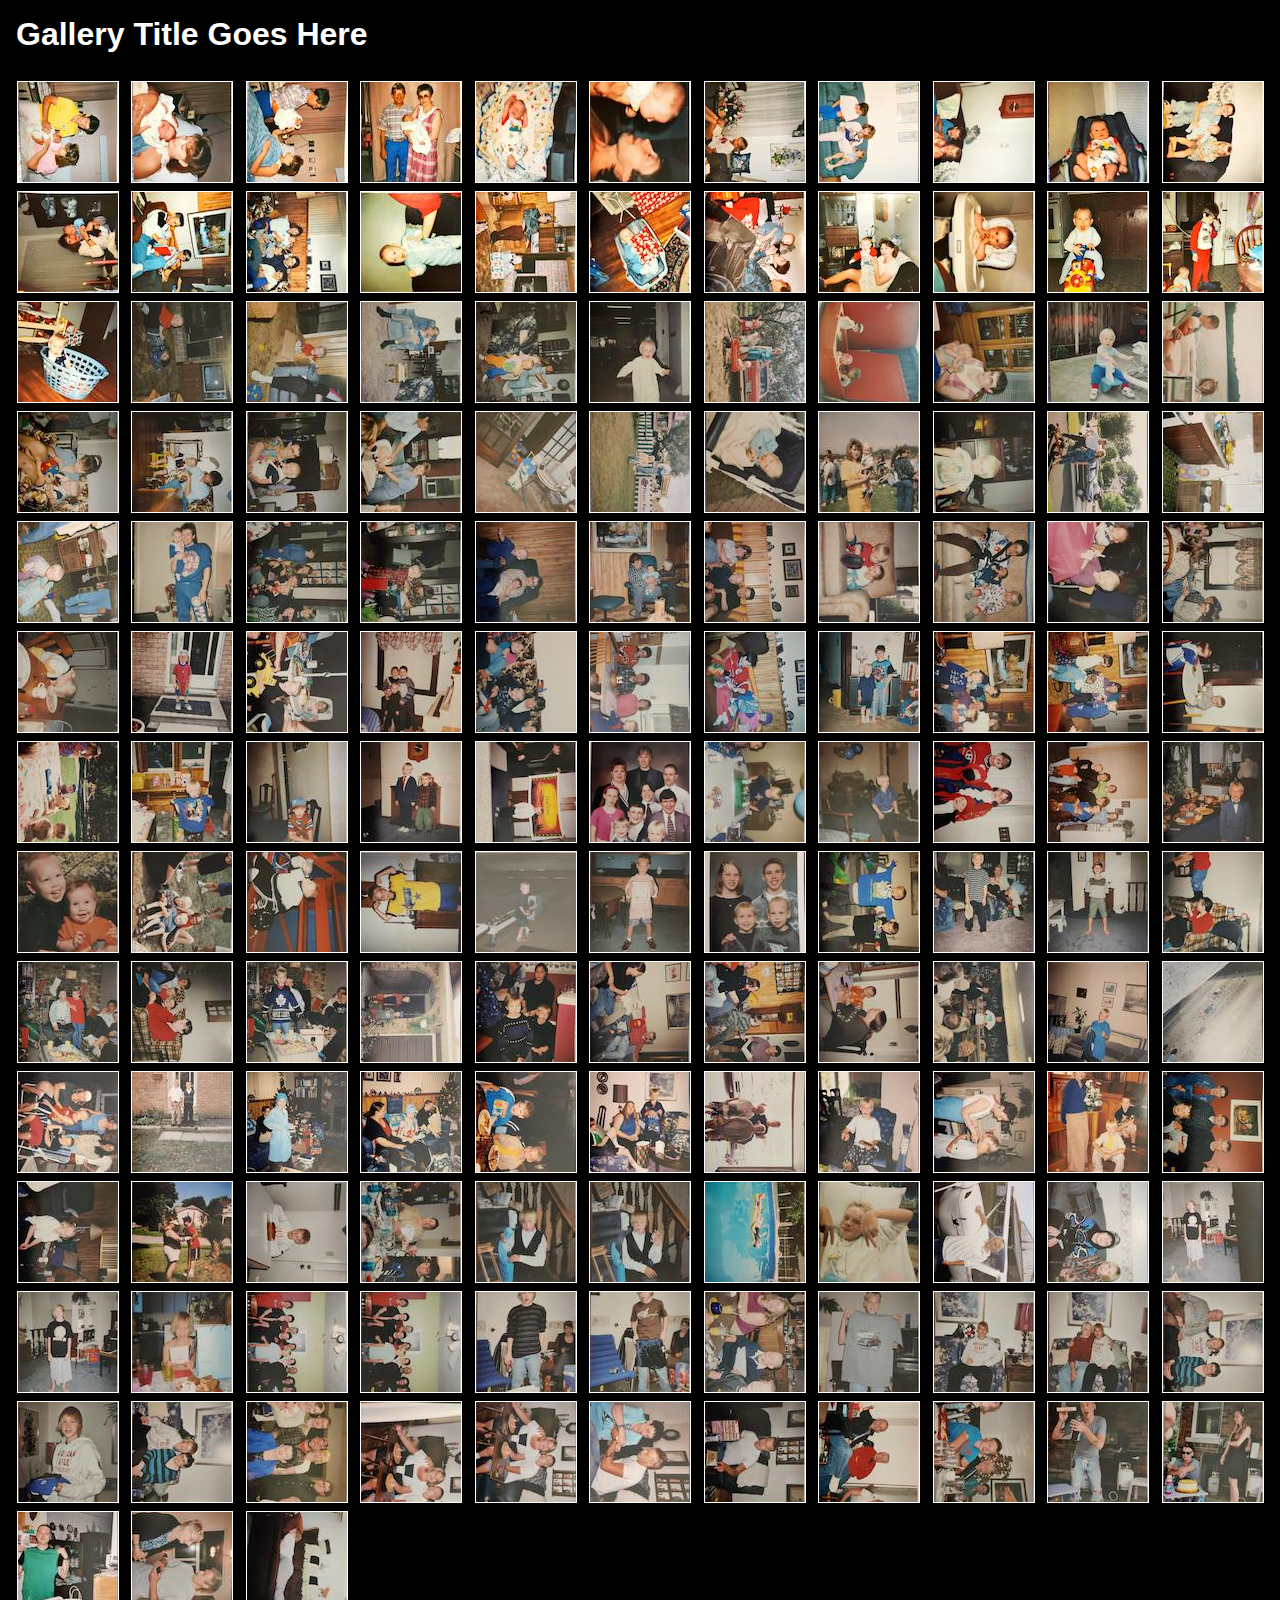
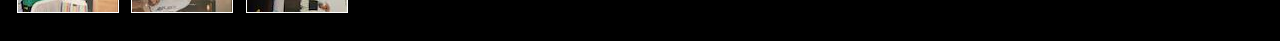
==== index.html @ 578145d7 "initial commit" ====
<!DOCTYPE html>
<html lang="en">
<head>
    <meta charset="UTF-8">
    <meta name="viewport" content="width=device-width, initial-scale=1.0">
    <title>Gallery Title Goes Here</title>
    <link rel="stylesheet" href="photoswipe/photoswipe.css">
    <style>
        *, *::before, *::after { box-sizing: border-box; font-family: 'Segoe UI', Tahoma, Geneva, Verdana, sans-serif; }
        body { padding: 0; margin: 0; background: black; }
        h1 { font-size: 2rem; color: white; margin: 0; padding: 1rem;}
        .gallery { margin: 1rem; display: flex; flex-flow: row wrap; margin: 4px; padding: 4px; background: black; justify-content: space-evenly; }
        .gallery > a { display: inline-block; width: 102px; height: 102px; margin: 4px; padding: 0; border: 1px solid white; }
        .gallery > a > img { width: 100px; height: 100px; margin: 0; padding: 0; object-fit: cover; }
        .gallery > .filler { display: inline-block;  width: 102px; height: 0px; margin: 4px; }
    </style>
    <script type="module">
        import PhotoSwipeLightbox from './photoswipe/photoswipe-lightbox.esm.min.js';
        import PhotoSwipe from './photoswipe/photoswipe.esm.min.js';
        const lightbox = new PhotoSwipeLightbox({
          gallery: '#test',
          children: 'a',
          bgOpacity: 0.9,
          loop: true,
          wheelToZoom: true,
          spacing: 0.5,
          clickToCloseNonZoomable: false,
          preload: [2, 3],
          pswpModule: PhotoSwipe
        });
        lightbox.init();
    </script>
</head>
<body>
    <h1>Gallery Title Goes Here</h1>
    <div id='test' class='gallery'>
        <a href='images/0001-1484x2232.jpg' data-pswp-width='1484' data-pswp-height='2232' data-cropped='true' target='_blank'><img src='thumbs/0001-100x150.jpg'></a>
        <a href='images/0002-1424x2170.jpg' data-pswp-width='1424' data-pswp-height='2170' data-cropped='true' target='_blank'><img src='thumbs/0002-100x152.jpg'></a>
        <a href='images/0003-1380x2140.jpg' data-pswp-width='1380' data-pswp-height='2140' data-cropped='true' target='_blank'><img src='thumbs/0003-100x155.jpg'></a>
        <a href='images/0004-1396x2116.jpg' data-pswp-width='1396' data-pswp-height='2116' data-cropped='true' target='_blank'><img src='thumbs/0004-100x152.jpg'></a>
        <a href='images/0005-1424x2268.jpg' data-pswp-width='1424' data-pswp-height='2268' data-cropped='true' target='_blank'><img src='thumbs/0005-100x159.jpg'></a>
        <a href='images/0006-1346x2144.jpg' data-pswp-width='1346' data-pswp-height='2144' data-cropped='true' target='_blank'><img src='thumbs/0006-100x159.jpg'></a>
        <a href='images/0007-1392x2216.jpg' data-pswp-width='1392' data-pswp-height='2216' data-cropped='true' target='_blank'><img src='thumbs/0007-100x159.jpg'></a>
        <a href='images/0008-1350x2084.jpg' data-pswp-width='1350' data-pswp-height='2084' data-cropped='true' target='_blank'><img src='thumbs/0008-100x154.jpg'></a>
        <a href='images/0009-1422x2194.jpg' data-pswp-width='1422' data-pswp-height='2194' data-cropped='true' target='_blank'><img src='thumbs/0009-100x154.jpg'></a>
        <a href='images/0010-1546x2286.jpg' data-pswp-width='1546' data-pswp-height='2286' data-cropped='true' target='_blank'><img src='thumbs/0010-100x148.jpg'></a>
        <a href='images/0011-1682x2550.jpg' data-pswp-width='1682' data-pswp-height='2550' data-cropped='true' target='_blank'><img src='thumbs/0011-100x152.jpg'></a>
        <a href='images/0012-2038x1318.jpg' data-pswp-width='2038' data-pswp-height='1318' data-cropped='true' target='_blank'><img src='thumbs/0012-155x100.jpg'></a>
        <a href='images/0013-1528x2360.jpg' data-pswp-width='1528' data-pswp-height='2360' data-cropped='true' target='_blank'><img src='thumbs/0013-100x154.jpg'></a>
        <a href='images/0014-1556x2388.jpg' data-pswp-width='1556' data-pswp-height='2388' data-cropped='true' target='_blank'><img src='thumbs/0014-100x153.jpg'></a>
        <a href='images/0015-2074x1400.jpg' data-pswp-width='2074' data-pswp-height='1400' data-cropped='true' target='_blank'><img src='thumbs/0015-148x100.jpg'></a>
        <a href='images/0016-1452x2240.jpg' data-pswp-width='1452' data-pswp-height='2240' data-cropped='true' target='_blank'><img src='thumbs/0016-100x154.jpg'></a>
        <a href='images/0017-1354x2070.jpg' data-pswp-width='1354' data-pswp-height='2070' data-cropped='true' target='_blank'><img src='thumbs/0017-100x153.jpg'></a>
        <a href='images/0018-1554x2398.jpg' data-pswp-width='1554' data-pswp-height='2398' data-cropped='true' target='_blank'><img src='thumbs/0018-100x154.jpg'></a>
        <a href='images/0019-2120x1402.jpg' data-pswp-width='2120' data-pswp-height='1402' data-cropped='true' target='_blank'><img src='thumbs/0019-151x100.jpg'></a>
        <a href='images/0020-1658x2482.jpg' data-pswp-width='1658' data-pswp-height='2482' data-cropped='true' target='_blank'><img src='thumbs/0020-100x150.jpg'></a>
        <a href='images/0021-1478x2206.jpg' data-pswp-width='1478' data-pswp-height='2206' data-cropped='true' target='_blank'><img src='thumbs/0021-100x149.jpg'></a>
        <a href='images/0022-1674x2500.jpg' data-pswp-width='1674' data-pswp-height='2500' data-cropped='true' target='_blank'><img src='thumbs/0022-100x149.jpg'></a>
        <a href='images/0023-1410x2112.jpg' data-pswp-width='1410' data-pswp-height='2112' data-cropped='true' target='_blank'><img src='thumbs/0023-100x150.jpg'></a>
        <a href='images/0024-1368x2140.jpg' data-pswp-width='1368' data-pswp-height='2140' data-cropped='true' target='_blank'><img src='thumbs/0024-100x156.jpg'></a>
        <a href='images/0025-1694x2634.jpg' data-pswp-width='1694' data-pswp-height='2634' data-cropped='true' target='_blank'><img src='thumbs/0025-100x155.jpg'></a>
        <a href='images/0026-1684x2582.jpg' data-pswp-width='1684' data-pswp-height='2582' data-cropped='true' target='_blank'><img src='thumbs/0026-100x153.jpg'></a>
        <a href='images/0027-1722x2662.jpg' data-pswp-width='1722' data-pswp-height='2662' data-cropped='true' target='_blank'><img src='thumbs/0027-100x155.jpg'></a>
        <a href='images/0028-1438x2162.jpg' data-pswp-width='1438' data-pswp-height='2162' data-cropped='true' target='_blank'><img src='thumbs/0028-100x150.jpg'></a>
        <a href='images/0029-1946x2930.jpg' data-pswp-width='1946' data-pswp-height='2930' data-cropped='true' target='_blank'><img src='thumbs/0029-100x151.jpg'></a>
        <a href='images/0030-1676x2480.jpg' data-pswp-width='1676' data-pswp-height='2480' data-cropped='true' target='_blank'><img src='thumbs/0030-100x148.jpg'></a>
        <a href='images/0031-1634x2550.jpg' data-pswp-width='1634' data-pswp-height='2550' data-cropped='true' target='_blank'><img src='thumbs/0031-100x156.jpg'></a>
        <a href='images/0032-1566x2318.jpg' data-pswp-width='1566' data-pswp-height='2318' data-cropped='true' target='_blank'><img src='thumbs/0032-100x148.jpg'></a>
        <a href='images/0033-1388x2058.jpg' data-pswp-width='1388' data-pswp-height='2058' data-cropped='true' target='_blank'><img src='thumbs/0033-100x148.jpg'></a>
        <a href='images/0034-1830x2778.jpg' data-pswp-width='1830' data-pswp-height='2778' data-cropped='true' target='_blank'><img src='thumbs/0034-100x152.jpg'></a>
        <a href='images/0035-1202x1852.jpg' data-pswp-width='1202' data-pswp-height='1852' data-cropped='true' target='_blank'><img src='thumbs/0035-100x154.jpg'></a>
        <a href='images/0036-1500x2316.jpg' data-pswp-width='1500' data-pswp-height='2316' data-cropped='true' target='_blank'><img src='thumbs/0036-100x154.jpg'></a>
        <a href='images/0037-1694x2578.jpg' data-pswp-width='1694' data-pswp-height='2578' data-cropped='true' target='_blank'><img src='thumbs/0037-100x152.jpg'></a>
        <a href='images/0038-1560x2374.jpg' data-pswp-width='1560' data-pswp-height='2374' data-cropped='true' target='_blank'><img src='thumbs/0038-100x152.jpg'></a>
        <a href='images/0039-1576x2322.jpg' data-pswp-width='1576' data-pswp-height='2322' data-cropped='true' target='_blank'><img src='thumbs/0039-100x147.jpg'></a>
        <a href='images/0040-1498x2222.jpg' data-pswp-width='1498' data-pswp-height='2222' data-cropped='true' target='_blank'><img src='thumbs/0040-100x148.jpg'></a>
        <a href='images/0041-1656x2432.jpg' data-pswp-width='1656' data-pswp-height='2432' data-cropped='true' target='_blank'><img src='thumbs/0041-100x147.jpg'></a>
        <a href='images/0042-1766x2626.jpg' data-pswp-width='1766' data-pswp-height='2626' data-cropped='true' target='_blank'><img src='thumbs/0042-100x149.jpg'></a>
        <a href='images/0043-1466x2346.jpg' data-pswp-width='1466' data-pswp-height='2346' data-cropped='true' target='_blank'><img src='thumbs/0043-100x160.jpg'></a>
        <a href='images/0044-1656x2530.jpg' data-pswp-width='1656' data-pswp-height='2530' data-cropped='true' target='_blank'><img src='thumbs/0044-100x153.jpg'></a>
        <a href='images/0045-1490x2374.jpg' data-pswp-width='1490' data-pswp-height='2374' data-cropped='true' target='_blank'><img src='thumbs/0045-100x159.jpg'></a>
        <a href='images/0046-1512x2222.jpg' data-pswp-width='1512' data-pswp-height='2222' data-cropped='true' target='_blank'><img src='thumbs/0046-100x147.jpg'></a>
        <a href='images/0047-1438x2278.jpg' data-pswp-width='1438' data-pswp-height='2278' data-cropped='true' target='_blank'><img src='thumbs/0047-100x158.jpg'></a>
        <a href='images/0048-1278x1974.jpg' data-pswp-width='1278' data-pswp-height='1974' data-cropped='true' target='_blank'><img src='thumbs/0048-100x154.jpg'></a>
        <a href='images/0049-1516x2296.jpg' data-pswp-width='1516' data-pswp-height='2296' data-cropped='true' target='_blank'><img src='thumbs/0049-100x151.jpg'></a>
        <a href='images/0050-1436x2244.jpg' data-pswp-width='1436' data-pswp-height='2244' data-cropped='true' target='_blank'><img src='thumbs/0050-100x156.jpg'></a>
        <a href='images/0051-1382x2142.jpg' data-pswp-width='1382' data-pswp-height='2142' data-cropped='true' target='_blank'><img src='thumbs/0051-100x155.jpg'></a>
        <a href='images/0052-1684x2652.jpg' data-pswp-width='1684' data-pswp-height='2652' data-cropped='true' target='_blank'><img src='thumbs/0052-100x157.jpg'></a>
        <a href='images/0053-1472x2224.jpg' data-pswp-width='1472' data-pswp-height='2224' data-cropped='true' target='_blank'><img src='thumbs/0053-100x151.jpg'></a>
        <a href='images/0054-1462x2182.jpg' data-pswp-width='1462' data-pswp-height='2182' data-cropped='true' target='_blank'><img src='thumbs/0054-100x149.jpg'></a>
        <a href='images/0055-1864x2872.jpg' data-pswp-width='1864' data-pswp-height='2872' data-cropped='true' target='_blank'><img src='thumbs/0055-100x154.jpg'></a>
        <a href='images/0056-1590x2358.jpg' data-pswp-width='1590' data-pswp-height='2358' data-cropped='true' target='_blank'><img src='thumbs/0056-100x148.jpg'></a>
        <a href='images/0057-1412x2192.jpg' data-pswp-width='1412' data-pswp-height='2192' data-cropped='true' target='_blank'><img src='thumbs/0057-100x155.jpg'></a>
        <a href='images/0058-1280x2096.jpg' data-pswp-width='1280' data-pswp-height='2096' data-cropped='true' target='_blank'><img src='thumbs/0058-100x164.jpg'></a>
        <a href='images/0059-1358x2158.jpg' data-pswp-width='1358' data-pswp-height='2158' data-cropped='true' target='_blank'><img src='thumbs/0059-100x159.jpg'></a>
        <a href='images/0060-943x1602.jpg' data-pswp-width='943' data-pswp-height='1602' data-cropped='true' target='_blank'><img src='thumbs/0060-100x170.jpg'></a>
        <a href='images/0061-1486x2234.jpg' data-pswp-width='1486' data-pswp-height='2234' data-cropped='true' target='_blank'><img src='thumbs/0061-100x150.jpg'></a>
        <a href='images/0062-1346x2132.jpg' data-pswp-width='1346' data-pswp-height='2132' data-cropped='true' target='_blank'><img src='thumbs/0062-100x158.jpg'></a>
        <a href='images/0063-1256x1928.jpg' data-pswp-width='1256' data-pswp-height='1928' data-cropped='true' target='_blank'><img src='thumbs/0063-100x154.jpg'></a>
        <a href='images/0064-1582x2446.jpg' data-pswp-width='1582' data-pswp-height='2446' data-cropped='true' target='_blank'><img src='thumbs/0064-100x155.jpg'></a>
        <a href='images/0065-1674x2584.jpg' data-pswp-width='1674' data-pswp-height='2584' data-cropped='true' target='_blank'><img src='thumbs/0065-100x154.jpg'></a>
        <a href='images/0066-1658x2522.jpg' data-pswp-width='1658' data-pswp-height='2522' data-cropped='true' target='_blank'><img src='thumbs/0066-100x152.jpg'></a>
        <a href='images/0067-1654x2550.jpg' data-pswp-width='1654' data-pswp-height='2550' data-cropped='true' target='_blank'><img src='thumbs/0067-100x154.jpg'></a>
        <a href='images/0068-1284x1962.jpg' data-pswp-width='1284' data-pswp-height='1962' data-cropped='true' target='_blank'><img src='thumbs/0068-100x153.jpg'></a>
        <a href='images/0069-1688x2564.jpg' data-pswp-width='1688' data-pswp-height='2564' data-cropped='true' target='_blank'><img src='thumbs/0069-100x152.jpg'></a>
        <a href='images/0070-1494x2282.jpg' data-pswp-width='1494' data-pswp-height='2282' data-cropped='true' target='_blank'><img src='thumbs/0070-100x153.jpg'></a>
        <a href='images/0071-1990x2652.jpg' data-pswp-width='1990' data-pswp-height='2652' data-cropped='true' target='_blank'><img src='thumbs/0071-100x133.jpg'></a>
        <a href='images/0072-1431x1859.jpg' data-pswp-width='1431' data-pswp-height='1859' data-cropped='true' target='_blank'><img src='thumbs/0072-100x130.jpg'></a>
        <a href='images/0073-1588x2380.jpg' data-pswp-width='1588' data-pswp-height='2380' data-cropped='true' target='_blank'><img src='thumbs/0073-100x150.jpg'></a>
        <a href='images/0074-1628x2472.jpg' data-pswp-width='1628' data-pswp-height='2472' data-cropped='true' target='_blank'><img src='thumbs/0074-100x152.jpg'></a>
        <a href='images/0075-1738x2636.jpg' data-pswp-width='1738' data-pswp-height='2636' data-cropped='true' target='_blank'><img src='thumbs/0075-100x152.jpg'></a>
        <a href='images/0076-1756x2626.jpg' data-pswp-width='1756' data-pswp-height='2626' data-cropped='true' target='_blank'><img src='thumbs/0076-100x150.jpg'></a>
        <a href='images/0077-1508x2354.jpg' data-pswp-width='1508' data-pswp-height='2354' data-cropped='true' target='_blank'><img src='thumbs/0077-100x156.jpg'></a>
        <a href='images/0078-1176x1740.jpg' data-pswp-width='1176' data-pswp-height='1740' data-cropped='true' target='_blank'><img src='thumbs/0078-100x148.jpg'></a>
        <a href='images/0079-1442x2178.jpg' data-pswp-width='1442' data-pswp-height='2178' data-cropped='true' target='_blank'><img src='thumbs/0079-100x151.jpg'></a>
        <a href='images/0080-1580x2384.jpg' data-pswp-width='1580' data-pswp-height='2384' data-cropped='true' target='_blank'><img src='thumbs/0080-100x151.jpg'></a>
        <a href='images/0081-2422x1496.jpg' data-pswp-width='2422' data-pswp-height='1496' data-cropped='true' target='_blank'><img src='thumbs/0081-162x100.jpg'></a>
        <a href='images/0082-2550x1658.jpg' data-pswp-width='2550' data-pswp-height='1658' data-cropped='true' target='_blank'><img src='thumbs/0082-154x100.jpg'></a>
        <a href='images/0083-1390x2118.jpg' data-pswp-width='1390' data-pswp-height='2118' data-cropped='true' target='_blank'><img src='thumbs/0083-100x152.jpg'></a>
        <a href='images/0084-1346x2184.jpg' data-pswp-width='1346' data-pswp-height='2184' data-cropped='true' target='_blank'><img src='thumbs/0084-100x162.jpg'></a>
        <a href='images/0085-1636x2508.jpg' data-pswp-width='1636' data-pswp-height='2508' data-cropped='true' target='_blank'><img src='thumbs/0085-100x153.jpg'></a>
        <a href='images/0086-1578x2408.jpg' data-pswp-width='1578' data-pswp-height='2408' data-cropped='true' target='_blank'><img src='thumbs/0086-100x153.jpg'></a>
        <a href='images/0087-1590x2416.jpg' data-pswp-width='1590' data-pswp-height='2416' data-cropped='true' target='_blank'><img src='thumbs/0087-100x152.jpg'></a>
        <a href='images/0088-1578x2420.jpg' data-pswp-width='1578' data-pswp-height='2420' data-cropped='true' target='_blank'><img src='thumbs/0088-100x153.jpg'></a>
        <a href='images/0089-1652x2526.jpg' data-pswp-width='1652' data-pswp-height='2526' data-cropped='true' target='_blank'><img src='thumbs/0089-100x153.jpg'></a>
        <a href='images/0090-1578x2412.jpg' data-pswp-width='1578' data-pswp-height='2412' data-cropped='true' target='_blank'><img src='thumbs/0090-100x153.jpg'></a>
        <a href='images/0091-1434x2224.jpg' data-pswp-width='1434' data-pswp-height='2224' data-cropped='true' target='_blank'><img src='thumbs/0091-100x155.jpg'></a>
        <a href='images/0092-1456x2216.jpg' data-pswp-width='1456' data-pswp-height='2216' data-cropped='true' target='_blank'><img src='thumbs/0092-100x152.jpg'></a>
        <a href='images/0093-1420x2212.jpg' data-pswp-width='1420' data-pswp-height='2212' data-cropped='true' target='_blank'><img src='thumbs/0093-100x156.jpg'></a>
        <a href='images/0094-1294x2020.jpg' data-pswp-width='1294' data-pswp-height='2020' data-cropped='true' target='_blank'><img src='thumbs/0094-100x156.jpg'></a>
        <a href='images/0095-1190x1856.jpg' data-pswp-width='1190' data-pswp-height='1856' data-cropped='true' target='_blank'><img src='thumbs/0095-100x156.jpg'></a>
        <a href='images/0096-1156x1844.jpg' data-pswp-width='1156' data-pswp-height='1844' data-cropped='true' target='_blank'><img src='thumbs/0096-100x160.jpg'></a>
        <a href='images/0097-1482x2470.jpg' data-pswp-width='1482' data-pswp-height='2470' data-cropped='true' target='_blank'><img src='thumbs/0097-100x167.jpg'></a>
        <a href='images/0098-1360x2056.jpg' data-pswp-width='1360' data-pswp-height='2056' data-cropped='true' target='_blank'><img src='thumbs/0098-100x151.jpg'></a>
        <a href='images/0099-1698x2542.jpg' data-pswp-width='1698' data-pswp-height='2542' data-cropped='true' target='_blank'><img src='thumbs/0099-100x150.jpg'></a>
        <a href='images/0100-1408x2182.jpg' data-pswp-width='1408' data-pswp-height='2182' data-cropped='true' target='_blank'><img src='thumbs/0100-100x155.jpg'></a>
        <a href='images/0101-1544x2348.jpg' data-pswp-width='1544' data-pswp-height='2348' data-cropped='true' target='_blank'><img src='thumbs/0101-100x152.jpg'></a>
        <a href='images/0102-1474x2214.jpg' data-pswp-width='1474' data-pswp-height='2214' data-cropped='true' target='_blank'><img src='thumbs/0102-100x150.jpg'></a>
        <a href='images/0103-1680x2574.jpg' data-pswp-width='1680' data-pswp-height='2574' data-cropped='true' target='_blank'><img src='thumbs/0103-100x153.jpg'></a>
        <a href='images/0104-1642x2566.jpg' data-pswp-width='1642' data-pswp-height='2566' data-cropped='true' target='_blank'><img src='thumbs/0104-100x156.jpg'></a>
        <a href='images/0105-1550x2430.jpg' data-pswp-width='1550' data-pswp-height='2430' data-cropped='true' target='_blank'><img src='thumbs/0105-100x157.jpg'></a>
        <a href='images/0106-1660x2576.jpg' data-pswp-width='1660' data-pswp-height='2576' data-cropped='true' target='_blank'><img src='thumbs/0106-100x155.jpg'></a>
        <a href='images/0107-1610x2520.jpg' data-pswp-width='1610' data-pswp-height='2520' data-cropped='true' target='_blank'><img src='thumbs/0107-100x157.jpg'></a>
        <a href='images/0108-1782x2718.jpg' data-pswp-width='1782' data-pswp-height='2718' data-cropped='true' target='_blank'><img src='thumbs/0108-100x153.jpg'></a>
        <a href='images/0109-1720x2700.jpg' data-pswp-width='1720' data-pswp-height='2700' data-cropped='true' target='_blank'><img src='thumbs/0109-100x157.jpg'></a>
        <a href='images/0110-1634x2530.jpg' data-pswp-width='1634' data-pswp-height='2530' data-cropped='true' target='_blank'><img src='thumbs/0110-100x155.jpg'></a>
        <a href='images/0111-1702x2672.jpg' data-pswp-width='1702' data-pswp-height='2672' data-cropped='true' target='_blank'><img src='thumbs/0111-100x157.jpg'></a>
        <a href='images/0112-1742x2670.jpg' data-pswp-width='1742' data-pswp-height='2670' data-cropped='true' target='_blank'><img src='thumbs/0112-100x153.jpg'></a>
        <a href='images/0113-1794x2766.jpg' data-pswp-width='1794' data-pswp-height='2766' data-cropped='true' target='_blank'><img src='thumbs/0113-100x154.jpg'></a>
        <a href='images/0114-1524x2304.jpg' data-pswp-width='1524' data-pswp-height='2304' data-cropped='true' target='_blank'><img src='thumbs/0114-100x151.jpg'></a>
        <a href='images/0115-1524x2278.jpg' data-pswp-width='1524' data-pswp-height='2278' data-cropped='true' target='_blank'><img src='thumbs/0115-100x149.jpg'></a>
        <a href='images/0116-1460x2162.jpg' data-pswp-width='1460' data-pswp-height='2162' data-cropped='true' target='_blank'><img src='thumbs/0116-100x148.jpg'></a>
        <a href='images/0117-1578x2404.jpg' data-pswp-width='1578' data-pswp-height='2404' data-cropped='true' target='_blank'><img src='thumbs/0117-100x152.jpg'></a>
        <a href='images/0118-1632x2420.jpg' data-pswp-width='1632' data-pswp-height='2420' data-cropped='true' target='_blank'><img src='thumbs/0118-100x148.jpg'></a>
        <a href='images/0119-1408x2122.jpg' data-pswp-width='1408' data-pswp-height='2122' data-cropped='true' target='_blank'><img src='thumbs/0119-100x151.jpg'></a>
        <a href='images/0120-1576x2442.jpg' data-pswp-width='1576' data-pswp-height='2442' data-cropped='true' target='_blank'><img src='thumbs/0120-100x155.jpg'></a>
        <a href='images/0121-1840x2112.jpg' data-pswp-width='1840' data-pswp-height='2112' data-cropped='true' target='_blank'><img src='thumbs/0121-100x115.jpg'></a>
        <a href='images/0122-1424x2136.jpg' data-pswp-width='1424' data-pswp-height='2136' data-cropped='true' target='_blank'><img src='thumbs/0122-100x150.jpg'></a>
        <a href='images/0123-1332x1930.jpg' data-pswp-width='1332' data-pswp-height='1930' data-cropped='true' target='_blank'><img src='thumbs/0123-100x145.jpg'></a>
        <a href='images/0124-1636x2364.jpg' data-pswp-width='1636' data-pswp-height='2364' data-cropped='true' target='_blank'><img src='thumbs/0124-100x144.jpg'></a>
        <a href='images/0125-1258x1882.jpg' data-pswp-width='1258' data-pswp-height='1882' data-cropped='true' target='_blank'><img src='thumbs/0125-100x150.jpg'></a>
        <a href='images/0126-1536x2304.jpg' data-pswp-width='1536' data-pswp-height='2304' data-cropped='true' target='_blank'><img src='thumbs/0126-100x150.jpg'></a>
        <a href='images/0127-1474x2198.jpg' data-pswp-width='1474' data-pswp-height='2198' data-cropped='true' target='_blank'><img src='thumbs/0127-100x149.jpg'></a>
        <a href='images/0128-1630x2452.jpg' data-pswp-width='1630' data-pswp-height='2452' data-cropped='true' target='_blank'><img src='thumbs/0128-100x150.jpg'></a>
        <a href='images/0129-1418x2136.jpg' data-pswp-width='1418' data-pswp-height='2136' data-cropped='true' target='_blank'><img src='thumbs/0129-100x151.jpg'></a>
        <a href='images/0130-1260x1882.jpg' data-pswp-width='1260' data-pswp-height='1882' data-cropped='true' target='_blank'><img src='thumbs/0130-100x149.jpg'></a>
        <a href='images/0131-1340x1986.jpg' data-pswp-width='1340' data-pswp-height='1986' data-cropped='true' target='_blank'><img src='thumbs/0131-100x148.jpg'></a>
        <a href='images/0132-1778x2614.jpg' data-pswp-width='1778' data-pswp-height='2614' data-cropped='true' target='_blank'><img src='thumbs/0132-100x147.jpg'></a>
        <a href='images/0133-1694x2472.jpg' data-pswp-width='1694' data-pswp-height='2472' data-cropped='true' target='_blank'><img src='thumbs/0133-100x146.jpg'></a>
        <a href='images/0134-1556x2280.jpg' data-pswp-width='1556' data-pswp-height='2280' data-cropped='true' target='_blank'><img src='thumbs/0134-100x147.jpg'></a>
        <a href='images/0135-1828x2708.jpg' data-pswp-width='1828' data-pswp-height='2708' data-cropped='true' target='_blank'><img src='thumbs/0135-100x148.jpg'></a>
        <a href='images/0136-1976x1820.jpg' data-pswp-width='1976' data-pswp-height='1820' data-cropped='true' target='_blank'><img src='thumbs/0136-109x100.jpg'></a>
        <a href='images/0137-1664x2500.jpg' data-pswp-width='1664' data-pswp-height='2500' data-cropped='true' target='_blank'><img src='thumbs/0137-100x150.jpg'></a>
        <a href='images/0138-1444x2128.jpg' data-pswp-width='1444' data-pswp-height='2128' data-cropped='true' target='_blank'><img src='thumbs/0138-100x147.jpg'></a>
        <a href='images/0139-1528x2256.jpg' data-pswp-width='1528' data-pswp-height='2256' data-cropped='true' target='_blank'><img src='thumbs/0139-100x148.jpg'></a>
        <a href='images/0140-1586x2320.jpg' data-pswp-width='1586' data-pswp-height='2320' data-cropped='true' target='_blank'><img src='thumbs/0140-100x146.jpg'></a>
        <a href='images/0141-1726x2560.jpg' data-pswp-width='1726' data-pswp-height='2560' data-cropped='true' target='_blank'><img src='thumbs/0141-100x148.jpg'></a>
        <a href='images/0142-1654x2456.jpg' data-pswp-width='1654' data-pswp-height='2456' data-cropped='true' target='_blank'><img src='thumbs/0142-100x148.jpg'></a>
        <a href='images/0143-1806x2650.jpg' data-pswp-width='1806' data-pswp-height='2650' data-cropped='true' target='_blank'><img src='thumbs/0143-100x147.jpg'></a>
        <a href='images/0144-1628x2378.jpg' data-pswp-width='1628' data-pswp-height='2378' data-cropped='true' target='_blank'><img src='thumbs/0144-100x146.jpg'></a>
        <a href='images/0145-1658x2544.jpg' data-pswp-width='1658' data-pswp-height='2544' data-cropped='true' target='_blank'><img src='thumbs/0145-100x153.jpg'></a>
        <a href='images/0146-1614x2484.jpg' data-pswp-width='1614' data-pswp-height='2484' data-cropped='true' target='_blank'><img src='thumbs/0146-100x154.jpg'></a>
        <div class='filler'></div>
        <div class='filler'></div>
        <div class='filler'></div>
        <div class='filler'></div>
        <div class='filler'></div>
        <div class='filler'></div>
        <div class='filler'></div>
        <div class='filler'></div>
        <div class='filler'></div>
        <div class='filler'></div>
        <div class='filler'></div>
        <div class='filler'></div>
        <div class='filler'></div>
        <div class='filler'></div>
        <div class='filler'></div>
        <div class='filler'></div>
        <div class='filler'></div>
        <div class='filler'></div>
        <div class='filler'></div>
        <div class='filler'></div>
    </div>
</body>
</html>
---- photoswipe/photoswipe.css ----
/*! PhotoSwipe main CSS by Dmytro Semenov | photoswipe.com */

.pswp {
  --pswp-bg: #000;
  --pswp-placeholder-bg: #222;
  

  --pswp-root-z-index: 100000;
  
  --pswp-preloader-color: rgba(79, 79, 79, 0.4);
  --pswp-preloader-color-secondary: rgba(255, 255, 255, 0.9);
  
  /* defined via js:
  --pswp-transition-duration: 333ms; */
  
  --pswp-icon-color: #fff;
  --pswp-icon-color-secondary: #4f4f4f;
  --pswp-icon-stroke-color: #4f4f4f;
  --pswp-icon-stroke-width: 2px;

  --pswp-error-text-color: var(--pswp-icon-color);
}


/*
	Styles for basic PhotoSwipe (pswp) functionality (sliding area, open/close transitions)
*/

.pswp {
	position: fixed;
	top: 0;
	left: 0;
	width: 100%;
	height: 100%;
	z-index: var(--pswp-root-z-index);
	display: none;
	touch-action: none;
	outline: 0;
	opacity: 0.003;
	contain: layout style size;
	-webkit-tap-highlight-color: rgba(0, 0, 0, 0);
}

/* Prevents focus outline on the root element,
  (it may be focused initially) */
.pswp:focus {
  outline: 0;
}

.pswp * {
  box-sizing: border-box;
}

.pswp img {
  max-width: none;
}

.pswp--open {
	display: block;
}

.pswp,
.pswp__bg {
	transform: translateZ(0);
	will-change: opacity;
}

.pswp__bg {
  opacity: 0.005;
	background: var(--pswp-bg);
}

.pswp,
.pswp__scroll-wrap {
	overflow: hidden;
}

.pswp__scroll-wrap,
.pswp__bg,
.pswp__container,
.pswp__item,
.pswp__content,
.pswp__img,
.pswp__zoom-wrap {
	position: absolute;
	top: 0;
	left: 0;
	width: 100%;
	height: 100%;
}

.pswp__img,
.pswp__zoom-wrap {
	width: auto;
	height: auto;
}

.pswp--click-to-zoom.pswp--zoom-allowed .pswp__img {
	cursor: -webkit-zoom-in;
	cursor: -moz-zoom-in;
	cursor: zoom-in;
}

.pswp--click-to-zoom.pswp--zoomed-in .pswp__img {
	cursor: move;
	cursor: -webkit-grab;
	cursor: -moz-grab;
	cursor: grab;
}

.pswp--click-to-zoom.pswp--zoomed-in .pswp__img:active {
  cursor: -webkit-grabbing;
  cursor: -moz-grabbing;
  cursor: grabbing;
}

/* :active to override grabbing cursor */
.pswp--no-mouse-drag.pswp--zoomed-in .pswp__img,
.pswp--no-mouse-drag.pswp--zoomed-in .pswp__img:active,
.pswp__img {
	cursor: -webkit-zoom-out;
	cursor: -moz-zoom-out;
	cursor: zoom-out;
}


/* Prevent selection and tap highlights */
.pswp__container,
.pswp__img,
.pswp__button,
.pswp__counter {
	-webkit-user-select: none;
	-moz-user-select: none;
	-ms-user-select: none;
	user-select: none;
}

.pswp__item {
	/* z-index for fade transition */
	z-index: 1;
	overflow: hidden;
}

.pswp__hidden {
	display: none !important;
}

/* Allow to click through pswp__content element, but not its children */
.pswp__content {
  pointer-events: none;
}
.pswp__content > * {
  pointer-events: auto;
}


/*

  PhotoSwipe UI

*/

/*
	Error message appears when image is not loaded
	(JS option errorMsg controls markup)
*/
.pswp__error-msg-container {
  display: grid;
}
.pswp__error-msg {
	margin: auto;
	font-size: 1em;
	line-height: 1;
	color: var(--pswp-error-text-color);
}

/*
class pswp__hide-on-close is applied to elements that
should hide (for example fade out) when PhotoSwipe is closed
and show (for example fade in) when PhotoSwipe is opened
 */
.pswp .pswp__hide-on-close {
	opacity: 0.005;
	will-change: opacity;
	transition: opacity var(--pswp-transition-duration) cubic-bezier(0.4, 0, 0.22, 1);
	z-index: 10; /* always overlap slide content */
	pointer-events: none; /* hidden elements should not be clickable */
}

/* class pswp--ui-visible is added when opening or closing transition starts */
.pswp--ui-visible .pswp__hide-on-close {
	opacity: 1;
	pointer-events: auto;
}

/* <button> styles, including css reset */
.pswp__button {
	position: relative;
	display: block;
	width: 50px;
	height: 60px;
	padding: 0;
	margin: 0;
	overflow: hidden;
	cursor: pointer;
	background: none;
	border: 0;
	box-shadow: none;
	opacity: 0.85;
	-webkit-appearance: none;
	-webkit-touch-callout: none;
}

.pswp__button:hover,
.pswp__button:active,
.pswp__button:focus {
  transition: none;
  padding: 0;
  background: none;
  border: 0;
  box-shadow: none;
  opacity: 1;
}

.pswp__button:disabled {
  opacity: 0.3;
  cursor: auto;
}

.pswp__icn {
  fill: var(--pswp-icon-color);
  color: var(--pswp-icon-color-secondary);
}

.pswp__icn {
  position: absolute;
  top: 14px;
  left: 9px;
  width: 32px;
  height: 32px;
  overflow: hidden;
  pointer-events: none;
}

.pswp__icn-shadow {
  stroke: var(--pswp-icon-stroke-color);
  stroke-width: var(--pswp-icon-stroke-width);
  fill: none;
}

.pswp__icn:focus {
	outline: 0;
}

/*
	div element that matches size of large image,
	large image loads on top of it,
	used when msrc is not provided
*/
div.pswp__img--placeholder,
.pswp__img--with-bg {
	background: var(--pswp-placeholder-bg);
}

.pswp__top-bar {
	position: absolute;
	left: 0;
	top: 0;
	width: 100%;
	height: 60px;
	display: flex;
  flex-direction: row;
  justify-content: flex-end;
	z-index: 10;

	/* allow events to pass through top bar itself */
	pointer-events: none !important;
}
.pswp__top-bar > * {
  pointer-events: auto;
  /* this makes transition significantly more smooth,
     even though inner elements are not animated */
  will-change: opacity;
}


/*

  Close button

*/
.pswp__button--close {
  margin-right: 6px;
}


/*

  Arrow buttons

*/
.pswp__button--arrow {
  position: absolute;
  top: 0;
  width: 75px;
  height: 100px;
  top: 50%;
  margin-top: -50px;
}

.pswp__button--arrow:disabled {
  display: none;
  cursor: default;
}

.pswp__button--arrow .pswp__icn {
  top: 50%;
  margin-top: -30px;
  width: 60px;
  height: 60px;
  background: none;
  border-radius: 0;
}

.pswp--one-slide .pswp__button--arrow {
  display: none;
}

/* hide arrows on touch screens */
.pswp--touch .pswp__button--arrow {
  visibility: hidden;
}

/* show arrows only after mouse was used */
.pswp--has_mouse .pswp__button--arrow {
  visibility: visible;
}

.pswp__button--arrow--prev {
  right: auto;
  left: 0px;
}

.pswp__button--arrow--next {
  right: 0px;
}
.pswp__button--arrow--next .pswp__icn {
  left: auto;
  right: 14px;
  /* flip horizontally */
  transform: scale(-1, 1);
}

/*

  Zoom button

*/
.pswp__button--zoom {
  display: none;
}

.pswp--zoom-allowed .pswp__button--zoom {
  display: block;
}

/* "+" => "-" */
.pswp--zoomed-in .pswp__zoom-icn-bar-v {
  display: none;
}


/*

  Loading indicator

*/
.pswp__preloader {
  position: relative;
  overflow: hidden;
  width: 50px;
  height: 60px;
  margin-right: auto;
}

.pswp__preloader .pswp__icn {
  opacity: 0;
  transition: opacity 0.2s linear;
  animation: pswp-clockwise 600ms linear infinite;
}

.pswp__preloader--active .pswp__icn {
  opacity: 0.85;
}

@keyframes pswp-clockwise {
  0% { transform: rotate(0deg); }
  100% { transform: rotate(360deg); }
}


/*

  "1 of 10" counter

*/
.pswp__counter {
  height: 30px;
  margin: 15px 0 0 20px;
  font-size: 14px;
  line-height: 30px;
  color: var(--pswp-icon-color);
  text-shadow: 1px 1px 3px var(--pswp-icon-color-secondary);
  opacity: 0.85;
}

.pswp--one-slide .pswp__counter {
  display: none;
}
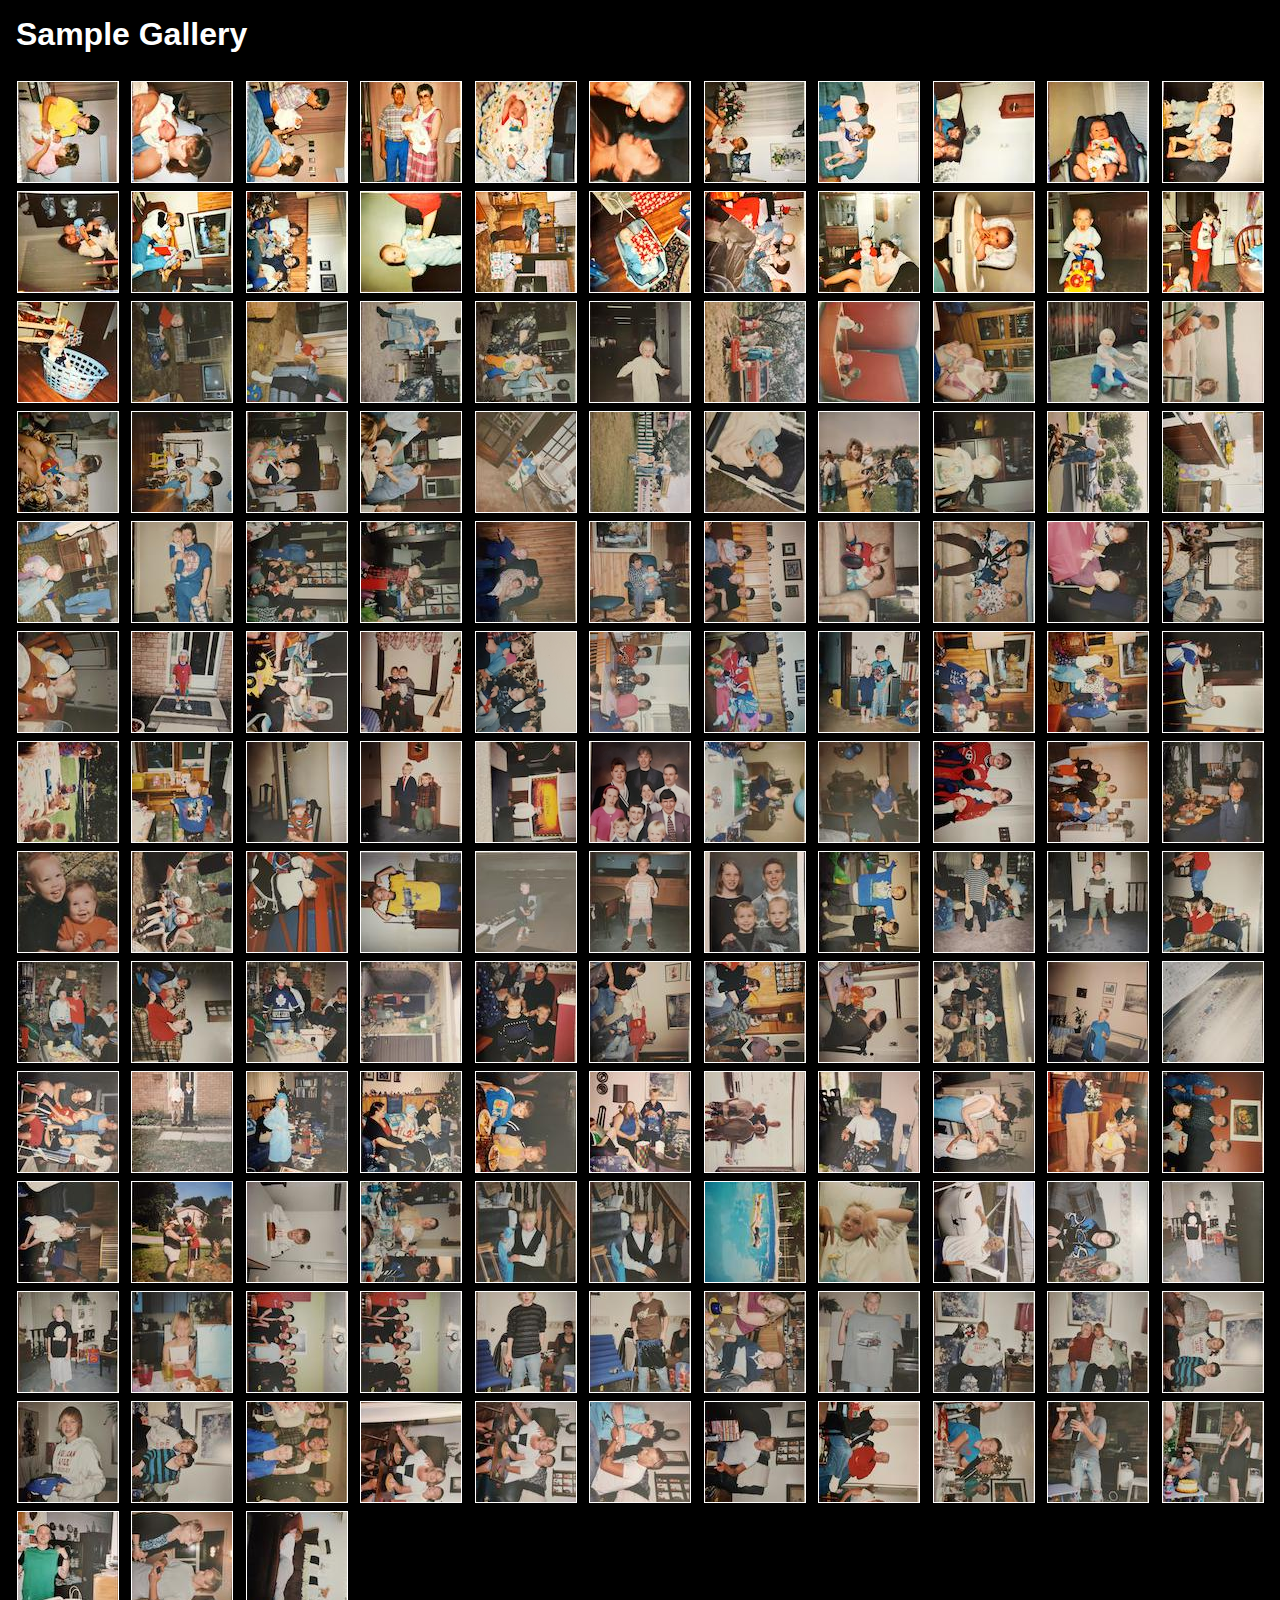
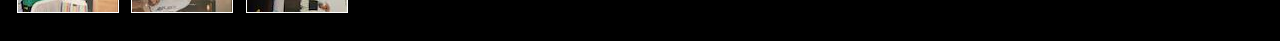
==== commit c5b82dc2: "title change" ====
--- a/index.html
+++ b/index.html
@@ -3,7 +3,7 @@
 <head>
     <meta charset="UTF-8">
     <meta name="viewport" content="width=device-width, initial-scale=1.0">
-    <title>Gallery Title Goes Here</title>
+    <title>Jake Lundrigan Memorial</title>
     <link rel="stylesheet" href="photoswipe/photoswipe.css">
     <style>
         *, *::before, *::after { box-sizing: border-box; font-family: 'Segoe UI', Tahoma, Geneva, Verdana, sans-serif; }
@@ -32,7 +32,7 @@
     </script>
 </head>
 <body>
-    <h1>Gallery Title Goes Here</h1>
+    <h1>Sample Gallery</h1>
     <div id='test' class='gallery'>
         <a href='images/0001-1484x2232.jpg' data-pswp-width='1484' data-pswp-height='2232' data-cropped='true' target='_blank'><img src='thumbs/0001-100x150.jpg'></a>
         <a href='images/0002-1424x2170.jpg' data-pswp-width='1424' data-pswp-height='2170' data-cropped='true' target='_blank'><img src='thumbs/0002-100x152.jpg'></a>
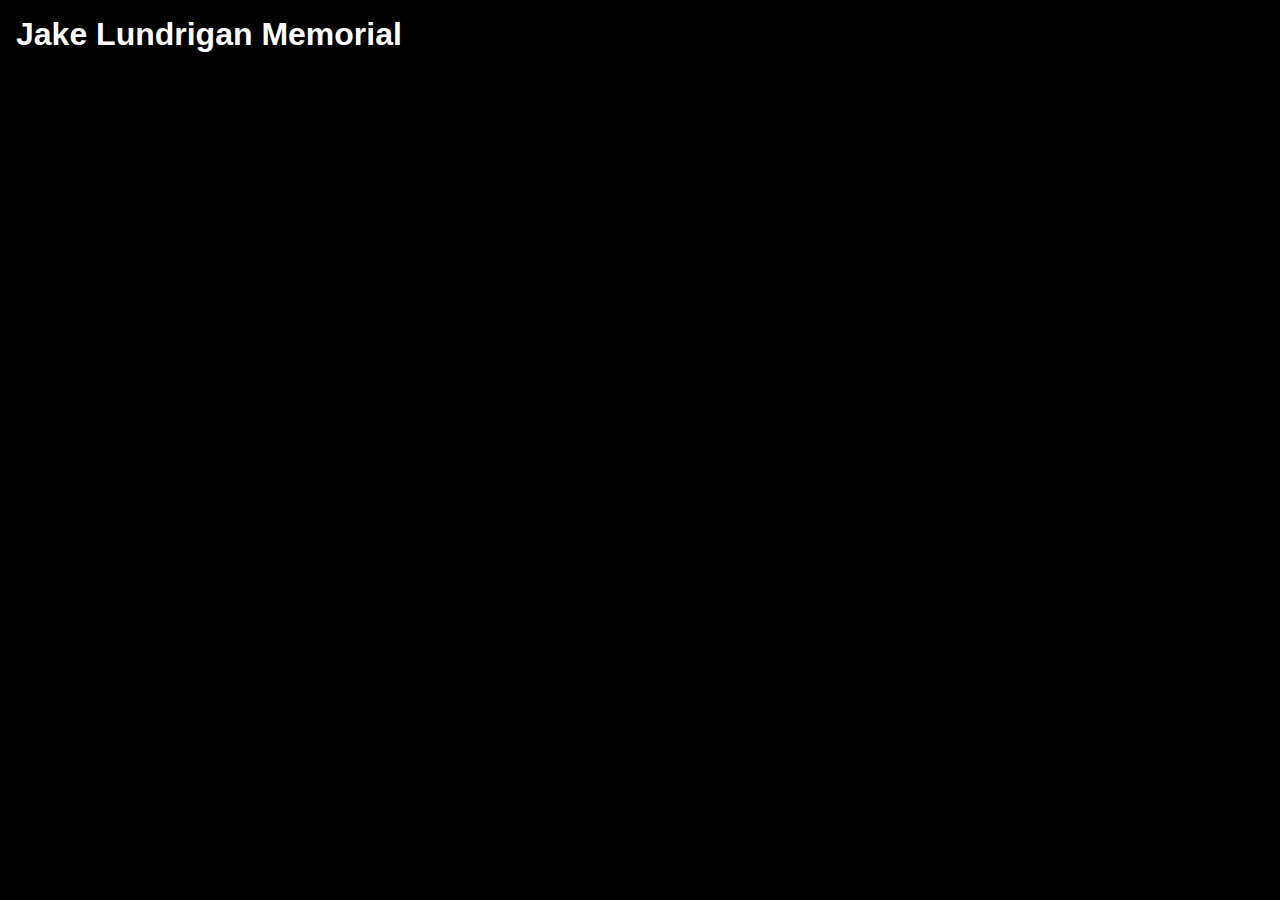
==== commit af336413: "test gallery moved to folder" ====
--- a/index.html
+++ b/index.html
@@ -4,202 +4,9 @@
     <meta charset="UTF-8">
     <meta name="viewport" content="width=device-width, initial-scale=1.0">
     <title>Jake Lundrigan Memorial</title>
-    <link rel="stylesheet" href="photoswipe/photoswipe.css">
-    <style>
-        *, *::before, *::after { box-sizing: border-box; font-family: 'Segoe UI', Tahoma, Geneva, Verdana, sans-serif; }
-        body { padding: 0; margin: 0; background: black; }
-        h1 { font-size: 2rem; color: white; margin: 0; padding: 1rem;}
-        .gallery { margin: 1rem; display: flex; flex-flow: row wrap; margin: 4px; padding: 4px; background: black; justify-content: space-evenly; }
-        .gallery > a { display: inline-block; width: 102px; height: 102px; margin: 4px; padding: 0; border: 1px solid white; }
-        .gallery > a > img { width: 100px; height: 100px; margin: 0; padding: 0; object-fit: cover; }
-        .gallery > .filler { display: inline-block;  width: 102px; height: 0px; margin: 4px; }
-    </style>
-    <script type="module">
-        import PhotoSwipeLightbox from './photoswipe/photoswipe-lightbox.esm.min.js';
-        import PhotoSwipe from './photoswipe/photoswipe.esm.min.js';
-        const lightbox = new PhotoSwipeLightbox({
-          gallery: '#test',
-          children: 'a',
-          bgOpacity: 0.9,
-          loop: true,
-          wheelToZoom: true,
-          spacing: 0.5,
-          clickToCloseNonZoomable: false,
-          preload: [2, 3],
-          pswpModule: PhotoSwipe
-        });
-        lightbox.init();
-    </script>
+    <link rel="stylesheet" href="/style.css">
 </head>
 <body>
-    <h1>Sample Gallery</h1>
-    <div id='test' class='gallery'>
-        <a href='images/0001-1484x2232.jpg' data-pswp-width='1484' data-pswp-height='2232' data-cropped='true' target='_blank'><img src='thumbs/0001-100x150.jpg'></a>
-        <a href='images/0002-1424x2170.jpg' data-pswp-width='1424' data-pswp-height='2170' data-cropped='true' target='_blank'><img src='thumbs/0002-100x152.jpg'></a>
-        <a href='images/0003-1380x2140.jpg' data-pswp-width='1380' data-pswp-height='2140' data-cropped='true' target='_blank'><img src='thumbs/0003-100x155.jpg'></a>
-        <a href='images/0004-1396x2116.jpg' data-pswp-width='1396' data-pswp-height='2116' data-cropped='true' target='_blank'><img src='thumbs/0004-100x152.jpg'></a>
-        <a href='images/0005-1424x2268.jpg' data-pswp-width='1424' data-pswp-height='2268' data-cropped='true' target='_blank'><img src='thumbs/0005-100x159.jpg'></a>
-        <a href='images/0006-1346x2144.jpg' data-pswp-width='1346' data-pswp-height='2144' data-cropped='true' target='_blank'><img src='thumbs/0006-100x159.jpg'></a>
-        <a href='images/0007-1392x2216.jpg' data-pswp-width='1392' data-pswp-height='2216' data-cropped='true' target='_blank'><img src='thumbs/0007-100x159.jpg'></a>
-        <a href='images/0008-1350x2084.jpg' data-pswp-width='1350' data-pswp-height='2084' data-cropped='true' target='_blank'><img src='thumbs/0008-100x154.jpg'></a>
-        <a href='images/0009-1422x2194.jpg' data-pswp-width='1422' data-pswp-height='2194' data-cropped='true' target='_blank'><img src='thumbs/0009-100x154.jpg'></a>
-        <a href='images/0010-1546x2286.jpg' data-pswp-width='1546' data-pswp-height='2286' data-cropped='true' target='_blank'><img src='thumbs/0010-100x148.jpg'></a>
-        <a href='images/0011-1682x2550.jpg' data-pswp-width='1682' data-pswp-height='2550' data-cropped='true' target='_blank'><img src='thumbs/0011-100x152.jpg'></a>
-        <a href='images/0012-2038x1318.jpg' data-pswp-width='2038' data-pswp-height='1318' data-cropped='true' target='_blank'><img src='thumbs/0012-155x100.jpg'></a>
-        <a href='images/0013-1528x2360.jpg' data-pswp-width='1528' data-pswp-height='2360' data-cropped='true' target='_blank'><img src='thumbs/0013-100x154.jpg'></a>
-        <a href='images/0014-1556x2388.jpg' data-pswp-width='1556' data-pswp-height='2388' data-cropped='true' target='_blank'><img src='thumbs/0014-100x153.jpg'></a>
-        <a href='images/0015-2074x1400.jpg' data-pswp-width='2074' data-pswp-height='1400' data-cropped='true' target='_blank'><img src='thumbs/0015-148x100.jpg'></a>
-        <a href='images/0016-1452x2240.jpg' data-pswp-width='1452' data-pswp-height='2240' data-cropped='true' target='_blank'><img src='thumbs/0016-100x154.jpg'></a>
-        <a href='images/0017-1354x2070.jpg' data-pswp-width='1354' data-pswp-height='2070' data-cropped='true' target='_blank'><img src='thumbs/0017-100x153.jpg'></a>
-        <a href='images/0018-1554x2398.jpg' data-pswp-width='1554' data-pswp-height='2398' data-cropped='true' target='_blank'><img src='thumbs/0018-100x154.jpg'></a>
-        <a href='images/0019-2120x1402.jpg' data-pswp-width='2120' data-pswp-height='1402' data-cropped='true' target='_blank'><img src='thumbs/0019-151x100.jpg'></a>
-        <a href='images/0020-1658x2482.jpg' data-pswp-width='1658' data-pswp-height='2482' data-cropped='true' target='_blank'><img src='thumbs/0020-100x150.jpg'></a>
-        <a href='images/0021-1478x2206.jpg' data-pswp-width='1478' data-pswp-height='2206' data-cropped='true' target='_blank'><img src='thumbs/0021-100x149.jpg'></a>
-        <a href='images/0022-1674x2500.jpg' data-pswp-width='1674' data-pswp-height='2500' data-cropped='true' target='_blank'><img src='thumbs/0022-100x149.jpg'></a>
-        <a href='images/0023-1410x2112.jpg' data-pswp-width='1410' data-pswp-height='2112' data-cropped='true' target='_blank'><img src='thumbs/0023-100x150.jpg'></a>
-        <a href='images/0024-1368x2140.jpg' data-pswp-width='1368' data-pswp-height='2140' data-cropped='true' target='_blank'><img src='thumbs/0024-100x156.jpg'></a>
-        <a href='images/0025-1694x2634.jpg' data-pswp-width='1694' data-pswp-height='2634' data-cropped='true' target='_blank'><img src='thumbs/0025-100x155.jpg'></a>
-        <a href='images/0026-1684x2582.jpg' data-pswp-width='1684' data-pswp-height='2582' data-cropped='true' target='_blank'><img src='thumbs/0026-100x153.jpg'></a>
-        <a href='images/0027-1722x2662.jpg' data-pswp-width='1722' data-pswp-height='2662' data-cropped='true' target='_blank'><img src='thumbs/0027-100x155.jpg'></a>
-        <a href='images/0028-1438x2162.jpg' data-pswp-width='1438' data-pswp-height='2162' data-cropped='true' target='_blank'><img src='thumbs/0028-100x150.jpg'></a>
-        <a href='images/0029-1946x2930.jpg' data-pswp-width='1946' data-pswp-height='2930' data-cropped='true' target='_blank'><img src='thumbs/0029-100x151.jpg'></a>
-        <a href='images/0030-1676x2480.jpg' data-pswp-width='1676' data-pswp-height='2480' data-cropped='true' target='_blank'><img src='thumbs/0030-100x148.jpg'></a>
-        <a href='images/0031-1634x2550.jpg' data-pswp-width='1634' data-pswp-height='2550' data-cropped='true' target='_blank'><img src='thumbs/0031-100x156.jpg'></a>
-        <a href='images/0032-1566x2318.jpg' data-pswp-width='1566' data-pswp-height='2318' data-cropped='true' target='_blank'><img src='thumbs/0032-100x148.jpg'></a>
-        <a href='images/0033-1388x2058.jpg' data-pswp-width='1388' data-pswp-height='2058' data-cropped='true' target='_blank'><img src='thumbs/0033-100x148.jpg'></a>
-        <a href='images/0034-1830x2778.jpg' data-pswp-width='1830' data-pswp-height='2778' data-cropped='true' target='_blank'><img src='thumbs/0034-100x152.jpg'></a>
-        <a href='images/0035-1202x1852.jpg' data-pswp-width='1202' data-pswp-height='1852' data-cropped='true' target='_blank'><img src='thumbs/0035-100x154.jpg'></a>
-        <a href='images/0036-1500x2316.jpg' data-pswp-width='1500' data-pswp-height='2316' data-cropped='true' target='_blank'><img src='thumbs/0036-100x154.jpg'></a>
-        <a href='images/0037-1694x2578.jpg' data-pswp-width='1694' data-pswp-height='2578' data-cropped='true' target='_blank'><img src='thumbs/0037-100x152.jpg'></a>
-        <a href='images/0038-1560x2374.jpg' data-pswp-width='1560' data-pswp-height='2374' data-cropped='true' target='_blank'><img src='thumbs/0038-100x152.jpg'></a>
-        <a href='images/0039-1576x2322.jpg' data-pswp-width='1576' data-pswp-height='2322' data-cropped='true' target='_blank'><img src='thumbs/0039-100x147.jpg'></a>
-        <a href='images/0040-1498x2222.jpg' data-pswp-width='1498' data-pswp-height='2222' data-cropped='true' target='_blank'><img src='thumbs/0040-100x148.jpg'></a>
-        <a href='images/0041-1656x2432.jpg' data-pswp-width='1656' data-pswp-height='2432' data-cropped='true' target='_blank'><img src='thumbs/0041-100x147.jpg'></a>
-        <a href='images/0042-1766x2626.jpg' data-pswp-width='1766' data-pswp-height='2626' data-cropped='true' target='_blank'><img src='thumbs/0042-100x149.jpg'></a>
-        <a href='images/0043-1466x2346.jpg' data-pswp-width='1466' data-pswp-height='2346' data-cropped='true' target='_blank'><img src='thumbs/0043-100x160.jpg'></a>
-        <a href='images/0044-1656x2530.jpg' data-pswp-width='1656' data-pswp-height='2530' data-cropped='true' target='_blank'><img src='thumbs/0044-100x153.jpg'></a>
-        <a href='images/0045-1490x2374.jpg' data-pswp-width='1490' data-pswp-height='2374' data-cropped='true' target='_blank'><img src='thumbs/0045-100x159.jpg'></a>
-        <a href='images/0046-1512x2222.jpg' data-pswp-width='1512' data-pswp-height='2222' data-cropped='true' target='_blank'><img src='thumbs/0046-100x147.jpg'></a>
-        <a href='images/0047-1438x2278.jpg' data-pswp-width='1438' data-pswp-height='2278' data-cropped='true' target='_blank'><img src='thumbs/0047-100x158.jpg'></a>
-        <a href='images/0048-1278x1974.jpg' data-pswp-width='1278' data-pswp-height='1974' data-cropped='true' target='_blank'><img src='thumbs/0048-100x154.jpg'></a>
-        <a href='images/0049-1516x2296.jpg' data-pswp-width='1516' data-pswp-height='2296' data-cropped='true' target='_blank'><img src='thumbs/0049-100x151.jpg'></a>
-        <a href='images/0050-1436x2244.jpg' data-pswp-width='1436' data-pswp-height='2244' data-cropped='true' target='_blank'><img src='thumbs/0050-100x156.jpg'></a>
-        <a href='images/0051-1382x2142.jpg' data-pswp-width='1382' data-pswp-height='2142' data-cropped='true' target='_blank'><img src='thumbs/0051-100x155.jpg'></a>
-        <a href='images/0052-1684x2652.jpg' data-pswp-width='1684' data-pswp-height='2652' data-cropped='true' target='_blank'><img src='thumbs/0052-100x157.jpg'></a>
-        <a href='images/0053-1472x2224.jpg' data-pswp-width='1472' data-pswp-height='2224' data-cropped='true' target='_blank'><img src='thumbs/0053-100x151.jpg'></a>
-        <a href='images/0054-1462x2182.jpg' data-pswp-width='1462' data-pswp-height='2182' data-cropped='true' target='_blank'><img src='thumbs/0054-100x149.jpg'></a>
-        <a href='images/0055-1864x2872.jpg' data-pswp-width='1864' data-pswp-height='2872' data-cropped='true' target='_blank'><img src='thumbs/0055-100x154.jpg'></a>
-        <a href='images/0056-1590x2358.jpg' data-pswp-width='1590' data-pswp-height='2358' data-cropped='true' target='_blank'><img src='thumbs/0056-100x148.jpg'></a>
-        <a href='images/0057-1412x2192.jpg' data-pswp-width='1412' data-pswp-height='2192' data-cropped='true' target='_blank'><img src='thumbs/0057-100x155.jpg'></a>
-        <a href='images/0058-1280x2096.jpg' data-pswp-width='1280' data-pswp-height='2096' data-cropped='true' target='_blank'><img src='thumbs/0058-100x164.jpg'></a>
-        <a href='images/0059-1358x2158.jpg' data-pswp-width='1358' data-pswp-height='2158' data-cropped='true' target='_blank'><img src='thumbs/0059-100x159.jpg'></a>
-        <a href='images/0060-943x1602.jpg' data-pswp-width='943' data-pswp-height='1602' data-cropped='true' target='_blank'><img src='thumbs/0060-100x170.jpg'></a>
-        <a href='images/0061-1486x2234.jpg' data-pswp-width='1486' data-pswp-height='2234' data-cropped='true' target='_blank'><img src='thumbs/0061-100x150.jpg'></a>
-        <a href='images/0062-1346x2132.jpg' data-pswp-width='1346' data-pswp-height='2132' data-cropped='true' target='_blank'><img src='thumbs/0062-100x158.jpg'></a>
-        <a href='images/0063-1256x1928.jpg' data-pswp-width='1256' data-pswp-height='1928' data-cropped='true' target='_blank'><img src='thumbs/0063-100x154.jpg'></a>
-        <a href='images/0064-1582x2446.jpg' data-pswp-width='1582' data-pswp-height='2446' data-cropped='true' target='_blank'><img src='thumbs/0064-100x155.jpg'></a>
-        <a href='images/0065-1674x2584.jpg' data-pswp-width='1674' data-pswp-height='2584' data-cropped='true' target='_blank'><img src='thumbs/0065-100x154.jpg'></a>
-        <a href='images/0066-1658x2522.jpg' data-pswp-width='1658' data-pswp-height='2522' data-cropped='true' target='_blank'><img src='thumbs/0066-100x152.jpg'></a>
-        <a href='images/0067-1654x2550.jpg' data-pswp-width='1654' data-pswp-height='2550' data-cropped='true' target='_blank'><img src='thumbs/0067-100x154.jpg'></a>
-        <a href='images/0068-1284x1962.jpg' data-pswp-width='1284' data-pswp-height='1962' data-cropped='true' target='_blank'><img src='thumbs/0068-100x153.jpg'></a>
-        <a href='images/0069-1688x2564.jpg' data-pswp-width='1688' data-pswp-height='2564' data-cropped='true' target='_blank'><img src='thumbs/0069-100x152.jpg'></a>
-        <a href='images/0070-1494x2282.jpg' data-pswp-width='1494' data-pswp-height='2282' data-cropped='true' target='_blank'><img src='thumbs/0070-100x153.jpg'></a>
-        <a href='images/0071-1990x2652.jpg' data-pswp-width='1990' data-pswp-height='2652' data-cropped='true' target='_blank'><img src='thumbs/0071-100x133.jpg'></a>
-        <a href='images/0072-1431x1859.jpg' data-pswp-width='1431' data-pswp-height='1859' data-cropped='true' target='_blank'><img src='thumbs/0072-100x130.jpg'></a>
-        <a href='images/0073-1588x2380.jpg' data-pswp-width='1588' data-pswp-height='2380' data-cropped='true' target='_blank'><img src='thumbs/0073-100x150.jpg'></a>
-        <a href='images/0074-1628x2472.jpg' data-pswp-width='1628' data-pswp-height='2472' data-cropped='true' target='_blank'><img src='thumbs/0074-100x152.jpg'></a>
-        <a href='images/0075-1738x2636.jpg' data-pswp-width='1738' data-pswp-height='2636' data-cropped='true' target='_blank'><img src='thumbs/0075-100x152.jpg'></a>
-        <a href='images/0076-1756x2626.jpg' data-pswp-width='1756' data-pswp-height='2626' data-cropped='true' target='_blank'><img src='thumbs/0076-100x150.jpg'></a>
-        <a href='images/0077-1508x2354.jpg' data-pswp-width='1508' data-pswp-height='2354' data-cropped='true' target='_blank'><img src='thumbs/0077-100x156.jpg'></a>
-        <a href='images/0078-1176x1740.jpg' data-pswp-width='1176' data-pswp-height='1740' data-cropped='true' target='_blank'><img src='thumbs/0078-100x148.jpg'></a>
-        <a href='images/0079-1442x2178.jpg' data-pswp-width='1442' data-pswp-height='2178' data-cropped='true' target='_blank'><img src='thumbs/0079-100x151.jpg'></a>
-        <a href='images/0080-1580x2384.jpg' data-pswp-width='1580' data-pswp-height='2384' data-cropped='true' target='_blank'><img src='thumbs/0080-100x151.jpg'></a>
-        <a href='images/0081-2422x1496.jpg' data-pswp-width='2422' data-pswp-height='1496' data-cropped='true' target='_blank'><img src='thumbs/0081-162x100.jpg'></a>
-        <a href='images/0082-2550x1658.jpg' data-pswp-width='2550' data-pswp-height='1658' data-cropped='true' target='_blank'><img src='thumbs/0082-154x100.jpg'></a>
-        <a href='images/0083-1390x2118.jpg' data-pswp-width='1390' data-pswp-height='2118' data-cropped='true' target='_blank'><img src='thumbs/0083-100x152.jpg'></a>
-        <a href='images/0084-1346x2184.jpg' data-pswp-width='1346' data-pswp-height='2184' data-cropped='true' target='_blank'><img src='thumbs/0084-100x162.jpg'></a>
-        <a href='images/0085-1636x2508.jpg' data-pswp-width='1636' data-pswp-height='2508' data-cropped='true' target='_blank'><img src='thumbs/0085-100x153.jpg'></a>
-        <a href='images/0086-1578x2408.jpg' data-pswp-width='1578' data-pswp-height='2408' data-cropped='true' target='_blank'><img src='thumbs/0086-100x153.jpg'></a>
-        <a href='images/0087-1590x2416.jpg' data-pswp-width='1590' data-pswp-height='2416' data-cropped='true' target='_blank'><img src='thumbs/0087-100x152.jpg'></a>
-        <a href='images/0088-1578x2420.jpg' data-pswp-width='1578' data-pswp-height='2420' data-cropped='true' target='_blank'><img src='thumbs/0088-100x153.jpg'></a>
-        <a href='images/0089-1652x2526.jpg' data-pswp-width='1652' data-pswp-height='2526' data-cropped='true' target='_blank'><img src='thumbs/0089-100x153.jpg'></a>
-        <a href='images/0090-1578x2412.jpg' data-pswp-width='1578' data-pswp-height='2412' data-cropped='true' target='_blank'><img src='thumbs/0090-100x153.jpg'></a>
-        <a href='images/0091-1434x2224.jpg' data-pswp-width='1434' data-pswp-height='2224' data-cropped='true' target='_blank'><img src='thumbs/0091-100x155.jpg'></a>
-        <a href='images/0092-1456x2216.jpg' data-pswp-width='1456' data-pswp-height='2216' data-cropped='true' target='_blank'><img src='thumbs/0092-100x152.jpg'></a>
-        <a href='images/0093-1420x2212.jpg' data-pswp-width='1420' data-pswp-height='2212' data-cropped='true' target='_blank'><img src='thumbs/0093-100x156.jpg'></a>
-        <a href='images/0094-1294x2020.jpg' data-pswp-width='1294' data-pswp-height='2020' data-cropped='true' target='_blank'><img src='thumbs/0094-100x156.jpg'></a>
-        <a href='images/0095-1190x1856.jpg' data-pswp-width='1190' data-pswp-height='1856' data-cropped='true' target='_blank'><img src='thumbs/0095-100x156.jpg'></a>
-        <a href='images/0096-1156x1844.jpg' data-pswp-width='1156' data-pswp-height='1844' data-cropped='true' target='_blank'><img src='thumbs/0096-100x160.jpg'></a>
-        <a href='images/0097-1482x2470.jpg' data-pswp-width='1482' data-pswp-height='2470' data-cropped='true' target='_blank'><img src='thumbs/0097-100x167.jpg'></a>
-        <a href='images/0098-1360x2056.jpg' data-pswp-width='1360' data-pswp-height='2056' data-cropped='true' target='_blank'><img src='thumbs/0098-100x151.jpg'></a>
-        <a href='images/0099-1698x2542.jpg' data-pswp-width='1698' data-pswp-height='2542' data-cropped='true' target='_blank'><img src='thumbs/0099-100x150.jpg'></a>
-        <a href='images/0100-1408x2182.jpg' data-pswp-width='1408' data-pswp-height='2182' data-cropped='true' target='_blank'><img src='thumbs/0100-100x155.jpg'></a>
-        <a href='images/0101-1544x2348.jpg' data-pswp-width='1544' data-pswp-height='2348' data-cropped='true' target='_blank'><img src='thumbs/0101-100x152.jpg'></a>
-        <a href='images/0102-1474x2214.jpg' data-pswp-width='1474' data-pswp-height='2214' data-cropped='true' target='_blank'><img src='thumbs/0102-100x150.jpg'></a>
-        <a href='images/0103-1680x2574.jpg' data-pswp-width='1680' data-pswp-height='2574' data-cropped='true' target='_blank'><img src='thumbs/0103-100x153.jpg'></a>
-        <a href='images/0104-1642x2566.jpg' data-pswp-width='1642' data-pswp-height='2566' data-cropped='true' target='_blank'><img src='thumbs/0104-100x156.jpg'></a>
-        <a href='images/0105-1550x2430.jpg' data-pswp-width='1550' data-pswp-height='2430' data-cropped='true' target='_blank'><img src='thumbs/0105-100x157.jpg'></a>
-        <a href='images/0106-1660x2576.jpg' data-pswp-width='1660' data-pswp-height='2576' data-cropped='true' target='_blank'><img src='thumbs/0106-100x155.jpg'></a>
-        <a href='images/0107-1610x2520.jpg' data-pswp-width='1610' data-pswp-height='2520' data-cropped='true' target='_blank'><img src='thumbs/0107-100x157.jpg'></a>
-        <a href='images/0108-1782x2718.jpg' data-pswp-width='1782' data-pswp-height='2718' data-cropped='true' target='_blank'><img src='thumbs/0108-100x153.jpg'></a>
-        <a href='images/0109-1720x2700.jpg' data-pswp-width='1720' data-pswp-height='2700' data-cropped='true' target='_blank'><img src='thumbs/0109-100x157.jpg'></a>
-        <a href='images/0110-1634x2530.jpg' data-pswp-width='1634' data-pswp-height='2530' data-cropped='true' target='_blank'><img src='thumbs/0110-100x155.jpg'></a>
-        <a href='images/0111-1702x2672.jpg' data-pswp-width='1702' data-pswp-height='2672' data-cropped='true' target='_blank'><img src='thumbs/0111-100x157.jpg'></a>
-        <a href='images/0112-1742x2670.jpg' data-pswp-width='1742' data-pswp-height='2670' data-cropped='true' target='_blank'><img src='thumbs/0112-100x153.jpg'></a>
-        <a href='images/0113-1794x2766.jpg' data-pswp-width='1794' data-pswp-height='2766' data-cropped='true' target='_blank'><img src='thumbs/0113-100x154.jpg'></a>
-        <a href='images/0114-1524x2304.jpg' data-pswp-width='1524' data-pswp-height='2304' data-cropped='true' target='_blank'><img src='thumbs/0114-100x151.jpg'></a>
-        <a href='images/0115-1524x2278.jpg' data-pswp-width='1524' data-pswp-height='2278' data-cropped='true' target='_blank'><img src='thumbs/0115-100x149.jpg'></a>
-        <a href='images/0116-1460x2162.jpg' data-pswp-width='1460' data-pswp-height='2162' data-cropped='true' target='_blank'><img src='thumbs/0116-100x148.jpg'></a>
-        <a href='images/0117-1578x2404.jpg' data-pswp-width='1578' data-pswp-height='2404' data-cropped='true' target='_blank'><img src='thumbs/0117-100x152.jpg'></a>
-        <a href='images/0118-1632x2420.jpg' data-pswp-width='1632' data-pswp-height='2420' data-cropped='true' target='_blank'><img src='thumbs/0118-100x148.jpg'></a>
-        <a href='images/0119-1408x2122.jpg' data-pswp-width='1408' data-pswp-height='2122' data-cropped='true' target='_blank'><img src='thumbs/0119-100x151.jpg'></a>
-        <a href='images/0120-1576x2442.jpg' data-pswp-width='1576' data-pswp-height='2442' data-cropped='true' target='_blank'><img src='thumbs/0120-100x155.jpg'></a>
-        <a href='images/0121-1840x2112.jpg' data-pswp-width='1840' data-pswp-height='2112' data-cropped='true' target='_blank'><img src='thumbs/0121-100x115.jpg'></a>
-        <a href='images/0122-1424x2136.jpg' data-pswp-width='1424' data-pswp-height='2136' data-cropped='true' target='_blank'><img src='thumbs/0122-100x150.jpg'></a>
-        <a href='images/0123-1332x1930.jpg' data-pswp-width='1332' data-pswp-height='1930' data-cropped='true' target='_blank'><img src='thumbs/0123-100x145.jpg'></a>
-        <a href='images/0124-1636x2364.jpg' data-pswp-width='1636' data-pswp-height='2364' data-cropped='true' target='_blank'><img src='thumbs/0124-100x144.jpg'></a>
-        <a href='images/0125-1258x1882.jpg' data-pswp-width='1258' data-pswp-height='1882' data-cropped='true' target='_blank'><img src='thumbs/0125-100x150.jpg'></a>
-        <a href='images/0126-1536x2304.jpg' data-pswp-width='1536' data-pswp-height='2304' data-cropped='true' target='_blank'><img src='thumbs/0126-100x150.jpg'></a>
-        <a href='images/0127-1474x2198.jpg' data-pswp-width='1474' data-pswp-height='2198' data-cropped='true' target='_blank'><img src='thumbs/0127-100x149.jpg'></a>
-        <a href='images/0128-1630x2452.jpg' data-pswp-width='1630' data-pswp-height='2452' data-cropped='true' target='_blank'><img src='thumbs/0128-100x150.jpg'></a>
-        <a href='images/0129-1418x2136.jpg' data-pswp-width='1418' data-pswp-height='2136' data-cropped='true' target='_blank'><img src='thumbs/0129-100x151.jpg'></a>
-        <a href='images/0130-1260x1882.jpg' data-pswp-width='1260' data-pswp-height='1882' data-cropped='true' target='_blank'><img src='thumbs/0130-100x149.jpg'></a>
-        <a href='images/0131-1340x1986.jpg' data-pswp-width='1340' data-pswp-height='1986' data-cropped='true' target='_blank'><img src='thumbs/0131-100x148.jpg'></a>
-        <a href='images/0132-1778x2614.jpg' data-pswp-width='1778' data-pswp-height='2614' data-cropped='true' target='_blank'><img src='thumbs/0132-100x147.jpg'></a>
-        <a href='images/0133-1694x2472.jpg' data-pswp-width='1694' data-pswp-height='2472' data-cropped='true' target='_blank'><img src='thumbs/0133-100x146.jpg'></a>
-        <a href='images/0134-1556x2280.jpg' data-pswp-width='1556' data-pswp-height='2280' data-cropped='true' target='_blank'><img src='thumbs/0134-100x147.jpg'></a>
-        <a href='images/0135-1828x2708.jpg' data-pswp-width='1828' data-pswp-height='2708' data-cropped='true' target='_blank'><img src='thumbs/0135-100x148.jpg'></a>
-        <a href='images/0136-1976x1820.jpg' data-pswp-width='1976' data-pswp-height='1820' data-cropped='true' target='_blank'><img src='thumbs/0136-109x100.jpg'></a>
-        <a href='images/0137-1664x2500.jpg' data-pswp-width='1664' data-pswp-height='2500' data-cropped='true' target='_blank'><img src='thumbs/0137-100x150.jpg'></a>
-        <a href='images/0138-1444x2128.jpg' data-pswp-width='1444' data-pswp-height='2128' data-cropped='true' target='_blank'><img src='thumbs/0138-100x147.jpg'></a>
-        <a href='images/0139-1528x2256.jpg' data-pswp-width='1528' data-pswp-height='2256' data-cropped='true' target='_blank'><img src='thumbs/0139-100x148.jpg'></a>
-        <a href='images/0140-1586x2320.jpg' data-pswp-width='1586' data-pswp-height='2320' data-cropped='true' target='_blank'><img src='thumbs/0140-100x146.jpg'></a>
-        <a href='images/0141-1726x2560.jpg' data-pswp-width='1726' data-pswp-height='2560' data-cropped='true' target='_blank'><img src='thumbs/0141-100x148.jpg'></a>
-        <a href='images/0142-1654x2456.jpg' data-pswp-width='1654' data-pswp-height='2456' data-cropped='true' target='_blank'><img src='thumbs/0142-100x148.jpg'></a>
-        <a href='images/0143-1806x2650.jpg' data-pswp-width='1806' data-pswp-height='2650' data-cropped='true' target='_blank'><img src='thumbs/0143-100x147.jpg'></a>
-        <a href='images/0144-1628x2378.jpg' data-pswp-width='1628' data-pswp-height='2378' data-cropped='true' target='_blank'><img src='thumbs/0144-100x146.jpg'></a>
-        <a href='images/0145-1658x2544.jpg' data-pswp-width='1658' data-pswp-height='2544' data-cropped='true' target='_blank'><img src='thumbs/0145-100x153.jpg'></a>
-        <a href='images/0146-1614x2484.jpg' data-pswp-width='1614' data-pswp-height='2484' data-cropped='true' target='_blank'><img src='thumbs/0146-100x154.jpg'></a>
-        <div class='filler'></div>
-        <div class='filler'></div>
-        <div class='filler'></div>
-        <div class='filler'></div>
-        <div class='filler'></div>
-        <div class='filler'></div>
-        <div class='filler'></div>
-        <div class='filler'></div>
-        <div class='filler'></div>
-        <div class='filler'></div>
-        <div class='filler'></div>
-        <div class='filler'></div>
-        <div class='filler'></div>
-        <div class='filler'></div>
-        <div class='filler'></div>
-        <div class='filler'></div>
-        <div class='filler'></div>
-        <div class='filler'></div>
-        <div class='filler'></div>
-        <div class='filler'></div>
-    </div>
+    <h1>Jake Lundrigan Memorial</h1>
 </body>
 </html>--- a/style.css
+++ b/style.css
@@ -0,0 +1,9 @@
+*, *::before, *::after { box-sizing: border-box; font-family: 'Segoe UI', Tahoma, Geneva, Verdana, sans-serif; }
+body { padding: 0; margin: 0; background: black; color: white; }
+h1 { font-size: 2rem; margin: 0; padding: 1rem;}
+p { padding-left: 1rem; }
+a, a:visited, a:active { color: mediumturquoise; text-decoration: none; font-weight: bold; }
+.gallery { margin: 1rem; display: flex; flex-flow: row wrap; margin: 4px; padding: 4px; background: black; justify-content: space-evenly; }
+.gallery > a { display: inline-block; width: 102px; height: 102px; margin: 4px; padding: 0; border: 1px solid white; }
+.gallery > a > img { width: 100px; height: 100px; margin: 0; padding: 0; object-fit: cover; }
+.gallery > .filler { display: inline-block;  width: 102px; height: 0px; margin: 4px; }
